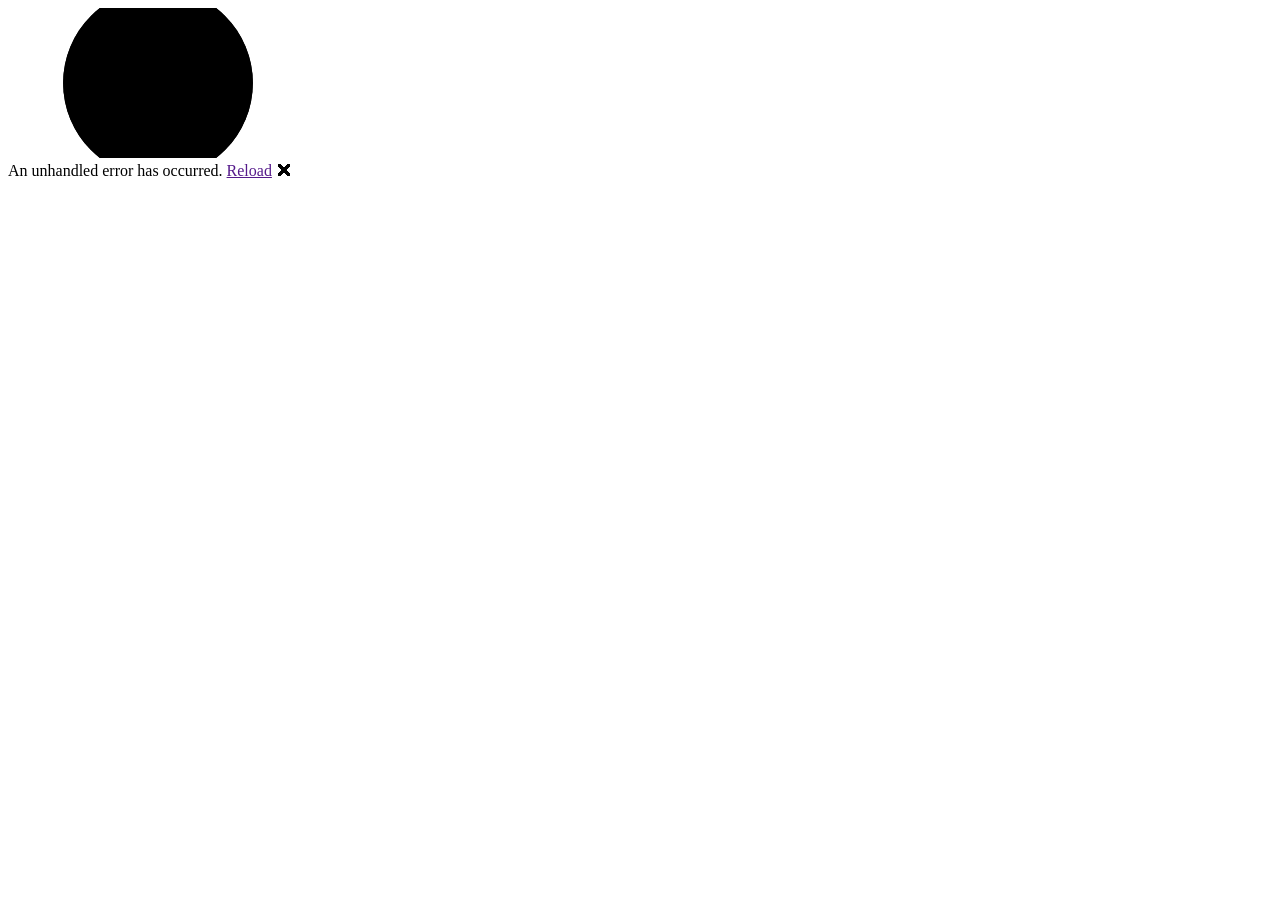
==== showcase/MetroBlazor.Showcase/wwwroot/index.html @ 8bc0a043 "Deploy showcase as Blazor WebAssembly to GitHub Pages" ====
<!DOCTYPE html>
<html lang="en">

<head>
    <meta charset="utf-8" />
    <meta name="viewport" content="width=device-width, initial-scale=1.0" />
    <title>MetroBlazor Showcase</title>
    <base href="/" />
    <link rel="stylesheet" href="app.css" />
    <link rel="stylesheet" href="MetroBlazor.Showcase.styles.css" />
    <!-- Start Single Page Apps for GitHub Pages -->
    <script type="text/javascript">
        // Single Page Apps for GitHub Pages
        // https://github.com/rafrex/spa-github-pages
        // Copyright (c) 2016 Rafael Pedicini, licensed under the MIT License
        (function (l) {
            if (l.search) {
                var q = {};
                l.search.slice(1).split('&').forEach(function (v) {
                    var a = v.split('=');
                    q[a[0]] = a.slice(1).join('=').replace(/~and~/g, '&');
                });
                if (q.p !== undefined) {
                    window.history.replaceState(null, null,
                        l.pathname.slice(0, -1) + (q.p || '') +
                        (q.q ? ('?' + q.q) : '') +
                        l.hash
                    );
                }
            }
        }(window.location))
    </script>
    <!-- End Single Page Apps for GitHub Pages -->
</head>

<body>
    <div id="app">
        <svg class="loading-progress">
            <circle r="40%" cx="50%" cy="50%" />
            <circle r="40%" cx="50%" cy="50%" />
        </svg>
        <div class="loading-progress-text"></div>
    </div>

    <div id="blazor-error-ui">
        An unhandled error has occurred.
        <a href="" class="reload">Reload</a>
        <span class="dismiss">🗙</span>
    </div>

    <script src="_framework/blazor.webassembly.js"></script>
</body>

</html>
---- showcase/MetroBlazor.Showcase/wwwroot/app.css ----
:root {
    font-family: "Segoe UI", system-ui, sans-serif;
}

body {
    margin: 0;
    color: var(--metro-text);
    background: var(--metro-background);
}

#blazor-error-ui {
    display: none;
    position: fixed;
    bottom: 0;
    left: 0;
    width: 100%;
    padding: 0.6rem 1.25rem 0.7rem 1.25rem;
    background: #b32121;
    color: #fff;
    box-shadow: 0 -1px 2px rgba(0, 0, 0, 0.2);
    z-index: 1000;
}

#blazor-error-ui .dismiss {
    cursor: pointer;
    position: absolute;
    right: 0.75rem;
    top: 0.5rem;
}

#blazor-error-ui a {
    color: #fff;
}

.loading-progress {
    position: relative;
    display: block;
    width: 8rem;
    height: 8rem;
    margin: 20vh auto 1rem auto;
}

.loading-progress circle {
    fill: none;
    stroke: #e0e0e0;
    stroke-width: 0.6rem;
    transform-origin: 50% 50%;
    transform: rotate(-90deg);
}

.loading-progress circle:last-child {
    stroke: #0078d7;
    stroke-dasharray: calc(3.141 * var(--blazor-load-percentage, 0%) * 0.8), 500%;
    transition: stroke-dasharray 0.05s ease-in-out;
}

.loading-progress-text {
    position: absolute;
    text-align: center;
    font-weight: bold;
    inset: calc(20vh + 3.25rem) 0 auto 0.2rem;
}

.loading-progress-text:after {
    content: var(--blazor-load-percentage-text, "Loading");
}

.showcase-theme-surface {
    min-height: 100vh;
    color: var(--metro-text);
    background: var(--metro-background);
}

.showcase-docs-shell {
    display: flex;
    height: 100vh;
    overflow: hidden;
}

.showcase-docs-main {
    flex: 1;
    width: 0;
    height: 100vh;
    max-width: calc(100% - 248px);
    margin: 0 auto;
    padding: 56px 96px;
    overflow-y: auto;
    box-sizing: border-box;
}

.showcase-header {
    display: flex;
    justify-content: space-between;
    gap: 32px;
    align-items: end;
    margin-bottom: 72px;
}

.showcase-eyebrow,
.showcase-kicker {
    margin: 0 0 10px;
    color: var(--metro-accent);
    font-size: 12px;
    font-weight: 700;
    letter-spacing: 0.16em;
}

.showcase-control-card h3 {
    margin: 0;
    font-weight: 400;
}

.showcase-header .showcase-lede { max-width: 640px; }

.showcase-lede,
.showcase-section-heading > p:last-child {
    max-width: 640px;
    color: var(--metro-text-secondary);
    line-height: 1.6;
}

.showcase-header-actions,
.showcase-inline-controls,
.showcase-card-title {
    display: flex;
    align-items: center;
    gap: 12px;
}

.showcase-header-actions { flex-wrap: wrap; justify-content: flex-end; }
.showcase-theme-switcher { display: flex; flex-wrap: wrap; gap: 4px; }
.showcase-theme-switcher .metro-button { min-height: 32px; padding: 0 10px; font-size: 12px; }

.showcase-section {
    margin-top: 72px;
}

.showcase-overview {
    max-width: 900px;
}

.showcase-overview .metro-text-header {
    margin: 0 0 16px;
    font-size: 48px;
    font-weight: 400;
}

.showcase-overview > .metro-text-body {
    max-width: 680px;
    color: var(--metro-text-secondary);
    line-height: 1.6;
}

.showcase-overview-grid {
    display: grid;
    grid-template-columns: repeat(2, minmax(0, 1fr));
    gap: 2px;
    margin-top: 40px;
}

.showcase-overview-item {
    display: grid;
    grid-template-columns: 36px 1fr auto;
    align-items: center;
    gap: 12px;
    min-height: 74px;
    padding: 14px 18px;
    border: 0;
    border-left: 3px solid transparent;
    color: var(--metro-text);
    background: var(--metro-surface);
    font: inherit;
    text-align: left;
    cursor: pointer;
}

.showcase-overview-item:hover {
    border-left-color: var(--metro-accent);
    background: color-mix(in srgb, var(--metro-accent) 12%, var(--metro-surface));
}

.showcase-overview-item strong,
.showcase-overview-item small {
    display: block;
}

.showcase-overview-item small {
    margin-top: 4px;
    color: var(--metro-text-secondary);
    font-size: 11px;
    text-transform: uppercase;
}

.showcase-overview-icon { color: var(--metro-accent); font-size: 22px; text-align: center; }
.showcase-overview-arrow { color: var(--metro-text-secondary); font-size: 22px; }

.showcase-section-heading {
    margin-bottom: 28px;
}

.showcase-section h2 {
    font-size: 38px;
}

.showcase-tile-row {
    display: flex;
    flex-wrap: wrap;
    align-items: flex-end;
    gap: 12px;
}

.showcase-control-grid,
.showcase-feedback-grid {
    display: grid;
    grid-template-columns: repeat(3, minmax(0, 1fr));
    gap: 16px;
}

.showcase-feedback-grid { grid-template-columns: repeat(2, minmax(0, 1fr)); }

.showcase-control-card {
    display: grid;
    align-content: start;
    gap: 20px;
    min-height: 150px;
    padding: 24px;
    border-left: 3px solid color-mix(in srgb, var(--metro-text) 22%, transparent);
    color: var(--metro-text);
    background: var(--metro-surface);
}

.showcase-single-demo { max-width: 680px; }
.showcase-sidebar-preview { max-width: 300px; min-height: 420px; padding: 0; }
.showcase-blade-rule { height: 1px; margin: 28px 0; background: rgba(255, 255, 255, 0.16); }
.showcase-list-item-content { display: flex; align-items: center; gap: 16px; }
.showcase-list-image { display: inline-grid; place-items: center; width: 44px; height: 44px; color: #fff; background: var(--metro-accent); }
.showcase-stack-demo { justify-items: start; }
.showcase-typography-sample { display: grid; gap: 24px; max-width: 720px; padding: 28px 0; }
.showcase-type-number { color: var(--metro-accent); font-size: 52px; font-weight: 300; line-height: 1; }
.showcase-icon-button-example { display: inline-grid; justify-items: center; gap: 8px; }
.showcase-icon-button-example small { color: var(--metro-text-secondary); font-size: 11px; }
.showcase-icon-row { display: grid; grid-template-columns: repeat(8, minmax(70px, 1fr)); gap: 8px; }
.showcase-icon-item { display: grid; justify-items: center; gap: 8px; min-height: 72px; padding: 8px 4px; color: var(--metro-text-secondary); font-size: 11px; text-align: center; }
.showcase-icon-item:hover { color: var(--metro-text); background: color-mix(in srgb, var(--metro-accent) 14%, transparent); }
.showcase-semantic-groups { display: grid; grid-template-columns: repeat(2, minmax(0, 1fr)); gap: 32px; }
.showcase-code { margin-top: 40px; border-top: 1px solid color-mix(in srgb, var(--metro-text) 20%, transparent); }
.showcase-code summary { padding: 16px 0; color: var(--metro-accent); font-size: 14px; cursor: pointer; }
.showcase-code pre { margin: 0; padding: 20px; overflow-x: auto; color: var(--metro-text); background: color-mix(in srgb, var(--metro-surface) 78%, #000); font-family: Consolas, "Cascadia Mono", monospace; font-size: 13px; line-height: 1.6; white-space: pre; }

.showcase-control-card h3 { font-size: 21px; }
.showcase-card-title { justify-content: space-between; }
.showcase-card-title strong { color: var(--metro-accent); font-size: 22px; font-weight: 400; }
.showcase-value,
.showcase-status { margin: 0; color: var(--metro-text-secondary); font-size: 13px; }
.showcase-status { margin-top: 16px; }

@media (max-width: 760px) {
    .showcase-docs-shell { display: block; }
    .showcase-docs-shell { height: auto; overflow: visible; }
    .showcase-docs-main { width: auto; height: auto; margin: 0; padding: 32px 16px 72px; overflow: visible; }
    .showcase-header { display: block; margin-bottom: 52px; }
    .showcase-header-actions { margin-top: 24px; }
    .showcase-control-grid,
    .showcase-feedback-grid { grid-template-columns: 1fr; }
    .showcase-section { margin-top: 52px; }
    .showcase-overview-grid { grid-template-columns: 1fr; }
    .showcase-semantic-groups { grid-template-columns: 1fr; }
    .showcase-icon-row { grid-template-columns: repeat(4, minmax(60px, 1fr)); }
}
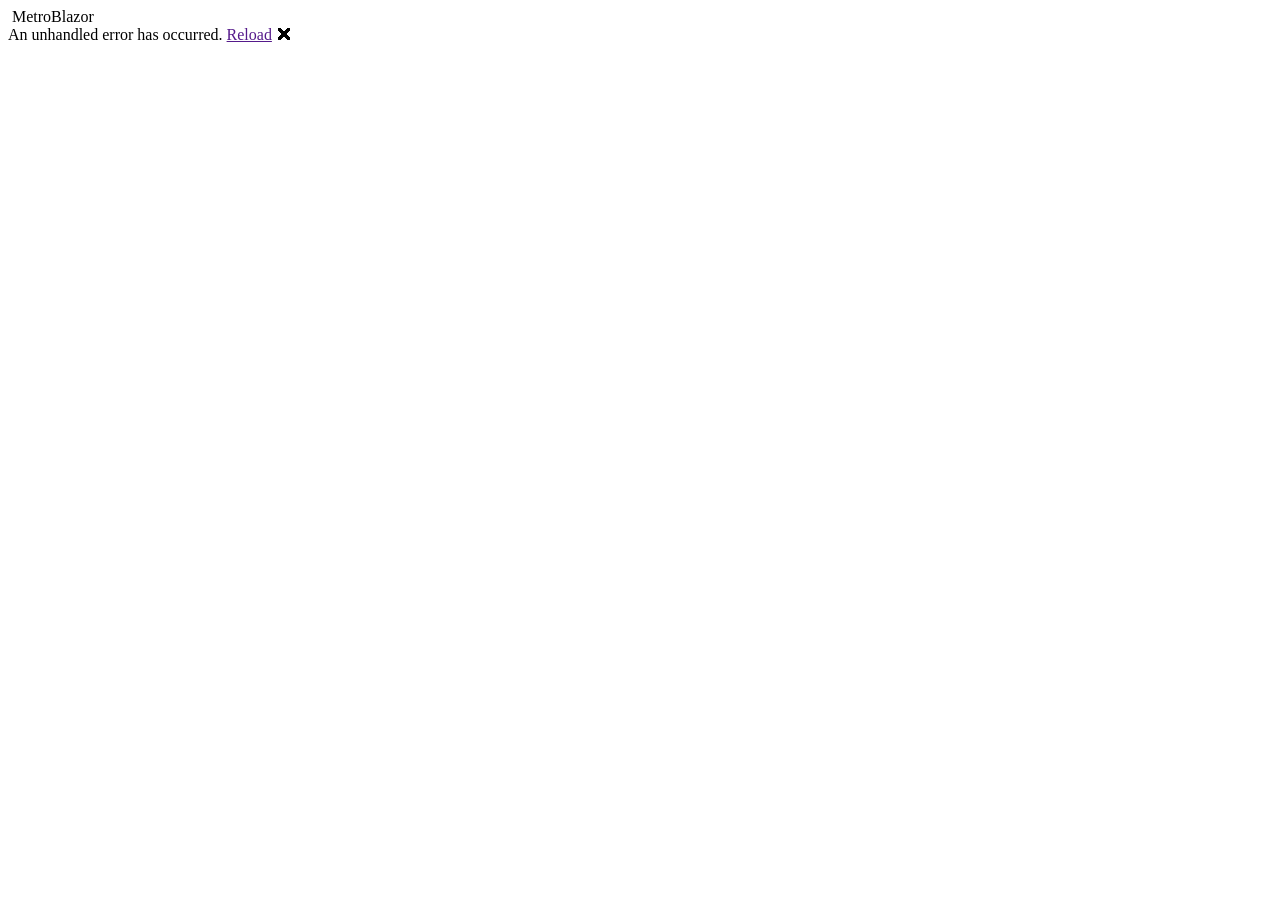
==== commit 5cb06c84: "Add brand icon" ====
--- a/showcase/MetroBlazor.Showcase/wwwroot/index.html
+++ b/showcase/MetroBlazor.Showcase/wwwroot/index.html
@@ -1,54 +1,68 @@
-<!DOCTYPE html>
-<html lang="en">
-
-<head>
-    <meta charset="utf-8" />
-    <meta name="viewport" content="width=device-width, initial-scale=1.0" />
-    <title>MetroBlazor Showcase</title>
-    <base href="/" />
-    <link rel="stylesheet" href="app.css" />
-    <link rel="stylesheet" href="MetroBlazor.Showcase.styles.css" />
-    <!-- Start Single Page Apps for GitHub Pages -->
-    <script type="text/javascript">
-        // Single Page Apps for GitHub Pages
-        // https://github.com/rafrex/spa-github-pages
-        // Copyright (c) 2016 Rafael Pedicini, licensed under the MIT License
-        (function (l) {
-            if (l.search) {
-                var q = {};
-                l.search.slice(1).split('&').forEach(function (v) {
-                    var a = v.split('=');
-                    q[a[0]] = a.slice(1).join('=').replace(/~and~/g, '&');
-                });
-                if (q.p !== undefined) {
-                    window.history.replaceState(null, null,
-                        l.pathname.slice(0, -1) + (q.p || '') +
-                        (q.q ? ('?' + q.q) : '') +
-                        l.hash
-                    );
-                }
-            }
-        }(window.location))
-    </script>
-    <!-- End Single Page Apps for GitHub Pages -->
-</head>
-
-<body>
-    <div id="app">
-        <svg class="loading-progress">
-            <circle r="40%" cx="50%" cy="50%" />
-            <circle r="40%" cx="50%" cy="50%" />
-        </svg>
-        <div class="loading-progress-text"></div>
-    </div>
-
-    <div id="blazor-error-ui">
-        An unhandled error has occurred.
-        <a href="" class="reload">Reload</a>
-        <span class="dismiss">🗙</span>
-    </div>
-
-    <script src="_framework/blazor.webassembly.js"></script>
-</body>
-
-</html>
+<!DOCTYPE html>
+<html lang="en">
+
+<head>
+    <meta charset="utf-8" />
+    <meta name="viewport" content="width=device-width, initial-scale=1.0" />
+    <title>MetroBlazor Showcase</title>
+    <base href="/" />
+    <link rel="icon" type="image/x-icon" href="favicon.ico" />
+    <link rel="icon" type="image/png" sizes="16x16" href="favicon-16x16.png" />
+    <link rel="icon" type="image/png" sizes="32x32" href="favicon-32x32.png" />
+    <link rel="apple-touch-icon" sizes="180x180" href="apple-touch-icon.png" />
+    <link rel="manifest" href="site.webmanifest" />
+    <meta name="theme-color" content="#1b1b1b" />
+    <link rel="stylesheet" href="app.css" />
+    <link rel="stylesheet" href="MetroBlazor.Showcase.styles.css" />
+    <!-- Start Single Page Apps for GitHub Pages -->
+    <script type="text/javascript">
+        // Single Page Apps for GitHub Pages
+        // https://github.com/rafrex/spa-github-pages
+        // Copyright (c) 2016 Rafael Pedicini, licensed under the MIT License
+        (function (l) {
+            if (l.search) {
+                var q = {};
+                l.search.slice(1).split('&').forEach(function (v) {
+                    var a = v.split('=');
+                    q[a[0]] = a.slice(1).join('=').replace(/~and~/g, '&');
+                });
+                if (q.p !== undefined) {
+                    window.history.replaceState(null, null,
+                        l.pathname.slice(0, -1) + (q.p || '') +
+                        (q.q ? ('?' + q.q) : '') +
+                        l.hash
+                    );
+                }
+            }
+        }(window.location))
+    </script>
+    <!-- End Single Page Apps for GitHub Pages -->
+</head>
+
+<body>
+    <div id="app">
+        <div class="loading-shell">
+            <div class="loading-brand">
+                <img class="loading-logo" src="metroblazor-icon.svg" alt="" aria-hidden="true" />
+                <span class="loading-logo-text">MetroBlazor</span>
+            </div>
+            <div class="loading-progress-metro" role="progressbar" aria-label="Loading">
+                <span class="loading-progress-dot" style="--metro-loading-delay: 0ms;"></span>
+                <span class="loading-progress-dot" style="--metro-loading-delay: 90ms;"></span>
+                <span class="loading-progress-dot" style="--metro-loading-delay: 180ms;"></span>
+                <span class="loading-progress-dot" style="--metro-loading-delay: 270ms;"></span>
+                <span class="loading-progress-dot" style="--metro-loading-delay: 360ms;"></span>
+            </div>
+        </div>
+    </div>
+
+    <div id="blazor-error-ui">
+        An unhandled error has occurred.
+        <a href="" class="reload">Reload</a>
+        <span class="dismiss">🗙</span>
+    </div>
+
+    <script src="_framework/blazor.webassembly.js"></script>
+</body>
+
+</html>
--- a/showcase/MetroBlazor.Showcase/wwwroot/app.css
+++ b/showcase/MetroBlazor.Showcase/wwwroot/app.css
@@ -1,269 +1,288 @@
-:root {
-    font-family: "Segoe UI", system-ui, sans-serif;
-}
-
-body {
-    margin: 0;
-    color: var(--metro-text);
-    background: var(--metro-background);
-}
-
-#blazor-error-ui {
-    display: none;
-    position: fixed;
-    bottom: 0;
-    left: 0;
-    width: 100%;
-    padding: 0.6rem 1.25rem 0.7rem 1.25rem;
-    background: #b32121;
-    color: #fff;
-    box-shadow: 0 -1px 2px rgba(0, 0, 0, 0.2);
-    z-index: 1000;
-}
-
-#blazor-error-ui .dismiss {
-    cursor: pointer;
-    position: absolute;
-    right: 0.75rem;
-    top: 0.5rem;
-}
-
-#blazor-error-ui a {
-    color: #fff;
-}
-
-.loading-progress {
-    position: relative;
-    display: block;
-    width: 8rem;
-    height: 8rem;
-    margin: 20vh auto 1rem auto;
-}
-
-.loading-progress circle {
-    fill: none;
-    stroke: #e0e0e0;
-    stroke-width: 0.6rem;
-    transform-origin: 50% 50%;
-    transform: rotate(-90deg);
-}
-
-.loading-progress circle:last-child {
-    stroke: #0078d7;
-    stroke-dasharray: calc(3.141 * var(--blazor-load-percentage, 0%) * 0.8), 500%;
-    transition: stroke-dasharray 0.05s ease-in-out;
-}
-
-.loading-progress-text {
-    position: absolute;
-    text-align: center;
-    font-weight: bold;
-    inset: calc(20vh + 3.25rem) 0 auto 0.2rem;
-}
-
-.loading-progress-text:after {
-    content: var(--blazor-load-percentage-text, "Loading");
-}
-
-.showcase-theme-surface {
-    min-height: 100vh;
-    color: var(--metro-text);
-    background: var(--metro-background);
-}
-
-.showcase-docs-shell {
-    display: flex;
-    height: 100vh;
-    overflow: hidden;
-}
-
-.showcase-docs-main {
-    flex: 1;
-    width: 0;
-    height: 100vh;
-    max-width: calc(100% - 248px);
-    margin: 0 auto;
-    padding: 56px 96px;
-    overflow-y: auto;
-    box-sizing: border-box;
-}
-
-.showcase-header {
-    display: flex;
-    justify-content: space-between;
-    gap: 32px;
-    align-items: end;
-    margin-bottom: 72px;
-}
-
-.showcase-eyebrow,
-.showcase-kicker {
-    margin: 0 0 10px;
-    color: var(--metro-accent);
-    font-size: 12px;
-    font-weight: 700;
-    letter-spacing: 0.16em;
-}
-
-.showcase-control-card h3 {
-    margin: 0;
-    font-weight: 400;
-}
-
-.showcase-header .showcase-lede { max-width: 640px; }
-
-.showcase-lede,
-.showcase-section-heading > p:last-child {
-    max-width: 640px;
-    color: var(--metro-text-secondary);
-    line-height: 1.6;
-}
-
-.showcase-header-actions,
-.showcase-inline-controls,
-.showcase-card-title {
-    display: flex;
-    align-items: center;
-    gap: 12px;
-}
-
-.showcase-header-actions { flex-wrap: wrap; justify-content: flex-end; }
-.showcase-theme-switcher { display: flex; flex-wrap: wrap; gap: 4px; }
-.showcase-theme-switcher .metro-button { min-height: 32px; padding: 0 10px; font-size: 12px; }
-
-.showcase-section {
-    margin-top: 72px;
-}
-
-.showcase-overview {
-    max-width: 900px;
-}
-
-.showcase-overview .metro-text-header {
-    margin: 0 0 16px;
-    font-size: 48px;
-    font-weight: 400;
-}
-
-.showcase-overview > .metro-text-body {
-    max-width: 680px;
-    color: var(--metro-text-secondary);
-    line-height: 1.6;
-}
-
-.showcase-overview-grid {
-    display: grid;
-    grid-template-columns: repeat(2, minmax(0, 1fr));
-    gap: 2px;
-    margin-top: 40px;
-}
-
-.showcase-overview-item {
-    display: grid;
-    grid-template-columns: 36px 1fr auto;
-    align-items: center;
-    gap: 12px;
-    min-height: 74px;
-    padding: 14px 18px;
-    border: 0;
-    border-left: 3px solid transparent;
-    color: var(--metro-text);
-    background: var(--metro-surface);
-    font: inherit;
-    text-align: left;
-    cursor: pointer;
-}
-
-.showcase-overview-item:hover {
-    border-left-color: var(--metro-accent);
-    background: color-mix(in srgb, var(--metro-accent) 12%, var(--metro-surface));
-}
-
-.showcase-overview-item strong,
-.showcase-overview-item small {
-    display: block;
-}
-
-.showcase-overview-item small {
-    margin-top: 4px;
-    color: var(--metro-text-secondary);
-    font-size: 11px;
-    text-transform: uppercase;
-}
-
-.showcase-overview-icon { color: var(--metro-accent); font-size: 22px; text-align: center; }
-.showcase-overview-arrow { color: var(--metro-text-secondary); font-size: 22px; }
-
-.showcase-section-heading {
-    margin-bottom: 28px;
-}
-
-.showcase-section h2 {
-    font-size: 38px;
-}
-
-.showcase-tile-row {
-    display: flex;
-    flex-wrap: wrap;
-    align-items: flex-end;
-    gap: 12px;
-}
-
-.showcase-control-grid,
-.showcase-feedback-grid {
-    display: grid;
-    grid-template-columns: repeat(3, minmax(0, 1fr));
-    gap: 16px;
-}
-
-.showcase-feedback-grid { grid-template-columns: repeat(2, minmax(0, 1fr)); }
-
-.showcase-control-card {
-    display: grid;
-    align-content: start;
-    gap: 20px;
-    min-height: 150px;
-    padding: 24px;
-    border-left: 3px solid color-mix(in srgb, var(--metro-text) 22%, transparent);
-    color: var(--metro-text);
-    background: var(--metro-surface);
-}
-
-.showcase-single-demo { max-width: 680px; }
-.showcase-sidebar-preview { max-width: 300px; min-height: 420px; padding: 0; }
-.showcase-blade-rule { height: 1px; margin: 28px 0; background: rgba(255, 255, 255, 0.16); }
-.showcase-list-item-content { display: flex; align-items: center; gap: 16px; }
-.showcase-list-image { display: inline-grid; place-items: center; width: 44px; height: 44px; color: #fff; background: var(--metro-accent); }
-.showcase-stack-demo { justify-items: start; }
-.showcase-typography-sample { display: grid; gap: 24px; max-width: 720px; padding: 28px 0; }
-.showcase-type-number { color: var(--metro-accent); font-size: 52px; font-weight: 300; line-height: 1; }
-.showcase-icon-button-example { display: inline-grid; justify-items: center; gap: 8px; }
-.showcase-icon-button-example small { color: var(--metro-text-secondary); font-size: 11px; }
-.showcase-icon-row { display: grid; grid-template-columns: repeat(8, minmax(70px, 1fr)); gap: 8px; }
-.showcase-icon-item { display: grid; justify-items: center; gap: 8px; min-height: 72px; padding: 8px 4px; color: var(--metro-text-secondary); font-size: 11px; text-align: center; }
-.showcase-icon-item:hover { color: var(--metro-text); background: color-mix(in srgb, var(--metro-accent) 14%, transparent); }
-.showcase-semantic-groups { display: grid; grid-template-columns: repeat(2, minmax(0, 1fr)); gap: 32px; }
-.showcase-code { margin-top: 40px; border-top: 1px solid color-mix(in srgb, var(--metro-text) 20%, transparent); }
-.showcase-code summary { padding: 16px 0; color: var(--metro-accent); font-size: 14px; cursor: pointer; }
-.showcase-code pre { margin: 0; padding: 20px; overflow-x: auto; color: var(--metro-text); background: color-mix(in srgb, var(--metro-surface) 78%, #000); font-family: Consolas, "Cascadia Mono", monospace; font-size: 13px; line-height: 1.6; white-space: pre; }
-
-.showcase-control-card h3 { font-size: 21px; }
-.showcase-card-title { justify-content: space-between; }
-.showcase-card-title strong { color: var(--metro-accent); font-size: 22px; font-weight: 400; }
-.showcase-value,
-.showcase-status { margin: 0; color: var(--metro-text-secondary); font-size: 13px; }
-.showcase-status { margin-top: 16px; }
-
-@media (max-width: 760px) {
-    .showcase-docs-shell { display: block; }
-    .showcase-docs-shell { height: auto; overflow: visible; }
-    .showcase-docs-main { width: auto; height: auto; margin: 0; padding: 32px 16px 72px; overflow: visible; }
-    .showcase-header { display: block; margin-bottom: 52px; }
-    .showcase-header-actions { margin-top: 24px; }
-    .showcase-control-grid,
-    .showcase-feedback-grid { grid-template-columns: 1fr; }
-    .showcase-section { margin-top: 52px; }
-    .showcase-overview-grid { grid-template-columns: 1fr; }
-    .showcase-semantic-groups { grid-template-columns: 1fr; }
-    .showcase-icon-row { grid-template-columns: repeat(4, minmax(60px, 1fr)); }
-}
+:root {
+    font-family: "Segoe UI", system-ui, sans-serif;
+}
+
+body {
+    margin: 0;
+    color: var(--metro-text);
+    background: var(--metro-background);
+}
+
+#blazor-error-ui {
+    display: none;
+    position: fixed;
+    bottom: 0;
+    left: 0;
+    width: 100%;
+    padding: 0.6rem 1.25rem 0.7rem 1.25rem;
+    background: #b32121;
+    color: #fff;
+    box-shadow: 0 -1px 2px rgba(0, 0, 0, 0.2);
+    z-index: 1000;
+}
+
+#blazor-error-ui .dismiss {
+    cursor: pointer;
+    position: absolute;
+    right: 0.75rem;
+    top: 0.5rem;
+}
+
+#blazor-error-ui a {
+    color: #fff;
+}
+
+/* Blazor WebAssembly boot splash screen. This is plain HTML/CSS because Blazor
+   components are not yet available while the runtime is loading. */
+.loading-shell {
+    position: fixed;
+    inset: 0;
+    display: grid;
+    place-content: center;
+    gap: 40px;
+    background: #1b1b1b;
+    color: #ffffff;
+    font-family: "Segoe UI", system-ui, sans-serif;
+}
+
+.loading-brand {
+    display: flex;
+    align-items: center;
+    gap: 20px;
+}
+
+.loading-logo {
+    width: 64px;
+    height: 64px;
+    display: block;
+}
+
+.loading-logo-text {
+    font-size: 42px;
+    font-weight: 300;
+    letter-spacing: -0.02em;
+    line-height: 1;
+}
+
+.loading-progress-metro {
+    position: relative;
+    width: 200px;
+    height: 8px;
+    margin: 0 auto;
+    overflow: hidden;
+    background: rgba(255, 255, 255, 0.12);
+}
+
+.loading-progress-dot {
+    position: absolute;
+    left: -8px;
+    width: 8px;
+    height: 8px;
+    background: #7027d5;
+    animation: loading-progress-block 1.2s cubic-bezier(0.1, 0.9, 0.2, 1) var(--metro-loading-delay, 0ms) infinite;
+}
+
+@keyframes loading-progress-block {
+    from { left: -8px; }
+    to { left: calc(100% + 8px); }
+}
+
+.showcase-theme-surface {
+    min-height: 100vh;
+    color: var(--metro-text);
+    background: var(--metro-background);
+}
+
+.showcase-brand-icon {
+    width: 28px;
+    height: 28px;
+    display: block;
+}
+
+.showcase-docs-main {
+    max-width: 1180px;
+    margin: 0 auto;
+    padding: 56px 96px;
+    box-sizing: border-box;
+}
+
+.showcase-header {
+    display: flex;
+    justify-content: space-between;
+    gap: 32px;
+    align-items: end;
+    margin-bottom: 72px;
+}
+
+.showcase-kicker {
+    margin: 0 0 10px;
+    color: var(--metro-accent);
+    font-size: 12px;
+    font-weight: 700;
+    letter-spacing: 0.16em;
+}
+
+.metro-breadcrumb { margin-bottom: 12px; }
+
+.showcase-control-card h3 {
+    margin: 0;
+    font-weight: 400;
+}
+
+.showcase-header .showcase-lede { max-width: 640px; }
+
+.showcase-lede,
+.showcase-section-heading > p:last-child {
+    max-width: 640px;
+    color: var(--metro-text-secondary);
+    line-height: 1.6;
+}
+
+.showcase-header-actions,
+.showcase-inline-controls,
+.showcase-card-title {
+    display: flex;
+    align-items: center;
+    gap: 12px;
+}
+
+.showcase-header-actions { flex-wrap: wrap; justify-content: flex-end; }
+.showcase-theme-switcher { display: flex; flex-wrap: wrap; gap: 4px; }
+.showcase-theme-switcher .metro-button { min-height: 32px; padding: 0 10px; font-size: 12px; }
+
+.showcase-section {
+    margin-top: 72px;
+}
+
+.showcase-overview {
+    max-width: 900px;
+}
+
+.showcase-overview .metro-text-header {
+    margin: 0 0 16px;
+    font-size: 48px;
+    font-weight: 400;
+}
+
+.showcase-overview > .metro-text-body {
+    max-width: 680px;
+    color: var(--metro-text-secondary);
+    line-height: 1.6;
+}
+
+.showcase-overview-grid {
+    display: grid;
+    grid-template-columns: repeat(2, minmax(0, 1fr));
+    gap: 2px;
+    margin-top: 40px;
+}
+
+.showcase-overview-item {
+    display: grid;
+    grid-template-columns: 36px 1fr auto;
+    align-items: center;
+    gap: 12px;
+    min-height: 74px;
+    padding: 14px 18px;
+    border: 0;
+    border-left: 3px solid transparent;
+    color: var(--metro-text);
+    background: var(--metro-surface);
+    font: inherit;
+    text-align: left;
+    cursor: pointer;
+}
+
+.showcase-overview-item:hover {
+    border-left-color: var(--metro-accent);
+    background: color-mix(in srgb, var(--metro-accent) 12%, var(--metro-surface));
+}
+
+.showcase-overview-item strong,
+.showcase-overview-item small {
+    display: block;
+}
+
+.showcase-overview-item small {
+    margin-top: 4px;
+    color: var(--metro-text-secondary);
+    font-size: 11px;
+    text-transform: uppercase;
+}
+
+.showcase-overview-icon { color: var(--metro-accent); font-size: 22px; text-align: center; }
+.showcase-overview-arrow { color: var(--metro-text-secondary); font-size: 22px; }
+
+.showcase-section-heading {
+    margin-bottom: 28px;
+}
+
+.showcase-section h2 {
+    font-size: 38px;
+}
+
+.showcase-tile-row {
+    display: flex;
+    flex-wrap: wrap;
+    align-items: flex-end;
+    gap: 12px;
+}
+
+.showcase-control-grid,
+.showcase-feedback-grid {
+    display: grid;
+    grid-template-columns: repeat(3, minmax(0, 1fr));
+    gap: 16px;
+}
+
+.showcase-feedback-grid { grid-template-columns: repeat(2, minmax(0, 1fr)); }
+
+.showcase-control-card {
+    display: grid;
+    align-content: start;
+    gap: 20px;
+    min-height: 150px;
+    padding: 24px;
+    border-left: 3px solid color-mix(in srgb, var(--metro-text) 22%, transparent);
+    color: var(--metro-text);
+    background: var(--metro-surface);
+}
+
+.showcase-single-demo { max-width: 680px; }
+.showcase-sidebar-preview { max-width: 300px; min-height: 420px; padding: 0; }
+.showcase-sidebar-preview .metro-sidebar { position: static; height: auto; min-height: 420px; }
+.showcase-blade-rule { height: 1px; margin: 28px 0; background: rgba(255, 255, 255, 0.16); }
+.showcase-list-item-content { display: flex; align-items: center; gap: 16px; }
+.showcase-list-image { display: inline-grid; place-items: center; width: 44px; height: 44px; color: #fff; background: var(--metro-accent); }
+.showcase-stack-demo { justify-items: start; }
+.showcase-typography-sample { display: grid; gap: 24px; max-width: 720px; padding: 28px 0; }
+.showcase-type-number { color: var(--metro-accent); font-size: 52px; font-weight: 300; line-height: 1; }
+.showcase-icon-button-example { display: inline-grid; justify-items: center; gap: 8px; }
+.showcase-icon-button-example small { color: var(--metro-text-secondary); font-size: 11px; }
+.showcase-icon-row { display: grid; grid-template-columns: repeat(8, minmax(70px, 1fr)); gap: 8px; }
+.showcase-icon-item { display: grid; justify-items: center; gap: 8px; min-height: 72px; padding: 8px 4px; color: var(--metro-text-secondary); font-size: 11px; text-align: center; }
+.showcase-icon-item:hover { color: var(--metro-text); background: color-mix(in srgb, var(--metro-accent) 14%, transparent); }
+.showcase-semantic-groups { display: grid; grid-template-columns: repeat(2, minmax(0, 1fr)); gap: 32px; }
+.showcase-code { margin-top: 40px; border-top: 1px solid color-mix(in srgb, var(--metro-text) 20%, transparent); }
+.showcase-code summary { padding: 16px 0; color: var(--metro-accent); font-size: 14px; cursor: pointer; }
+.showcase-code pre { margin: 0; padding: 20px; overflow-x: auto; color: var(--metro-text); background: color-mix(in srgb, var(--metro-surface) 78%, #000); font-family: Consolas, "Cascadia Mono", monospace; font-size: 13px; line-height: 1.6; white-space: pre; }
+
+.showcase-control-card h3 { font-size: 21px; }
+.showcase-card-title { justify-content: space-between; }
+.showcase-card-title strong { color: var(--metro-accent); font-size: 22px; font-weight: 400; }
+.showcase-value,
+.showcase-status { margin: 0; color: var(--metro-text-secondary); font-size: 13px; }
+.showcase-status { margin-top: 16px; }
+
+@media (max-width: 760px) {
+    /* metro.css turns the sidebar into a push drawer; content translates off-screen. */
+    .showcase-docs-main { max-width: none; padding: 24px 16px 64px; }
+    .showcase-header { display: block; margin-bottom: 52px; }
+    .showcase-header-actions { margin-top: 24px; }
+    .showcase-control-grid,
+    .showcase-feedback-grid { grid-template-columns: 1fr; }
+    .showcase-section { margin-top: 52px; }
+    .showcase-overview-grid { grid-template-columns: 1fr; }
+    .showcase-semantic-groups { grid-template-columns: 1fr; }
+    .showcase-icon-row { grid-template-columns: repeat(4, minmax(60px, 1fr)); }
+}
